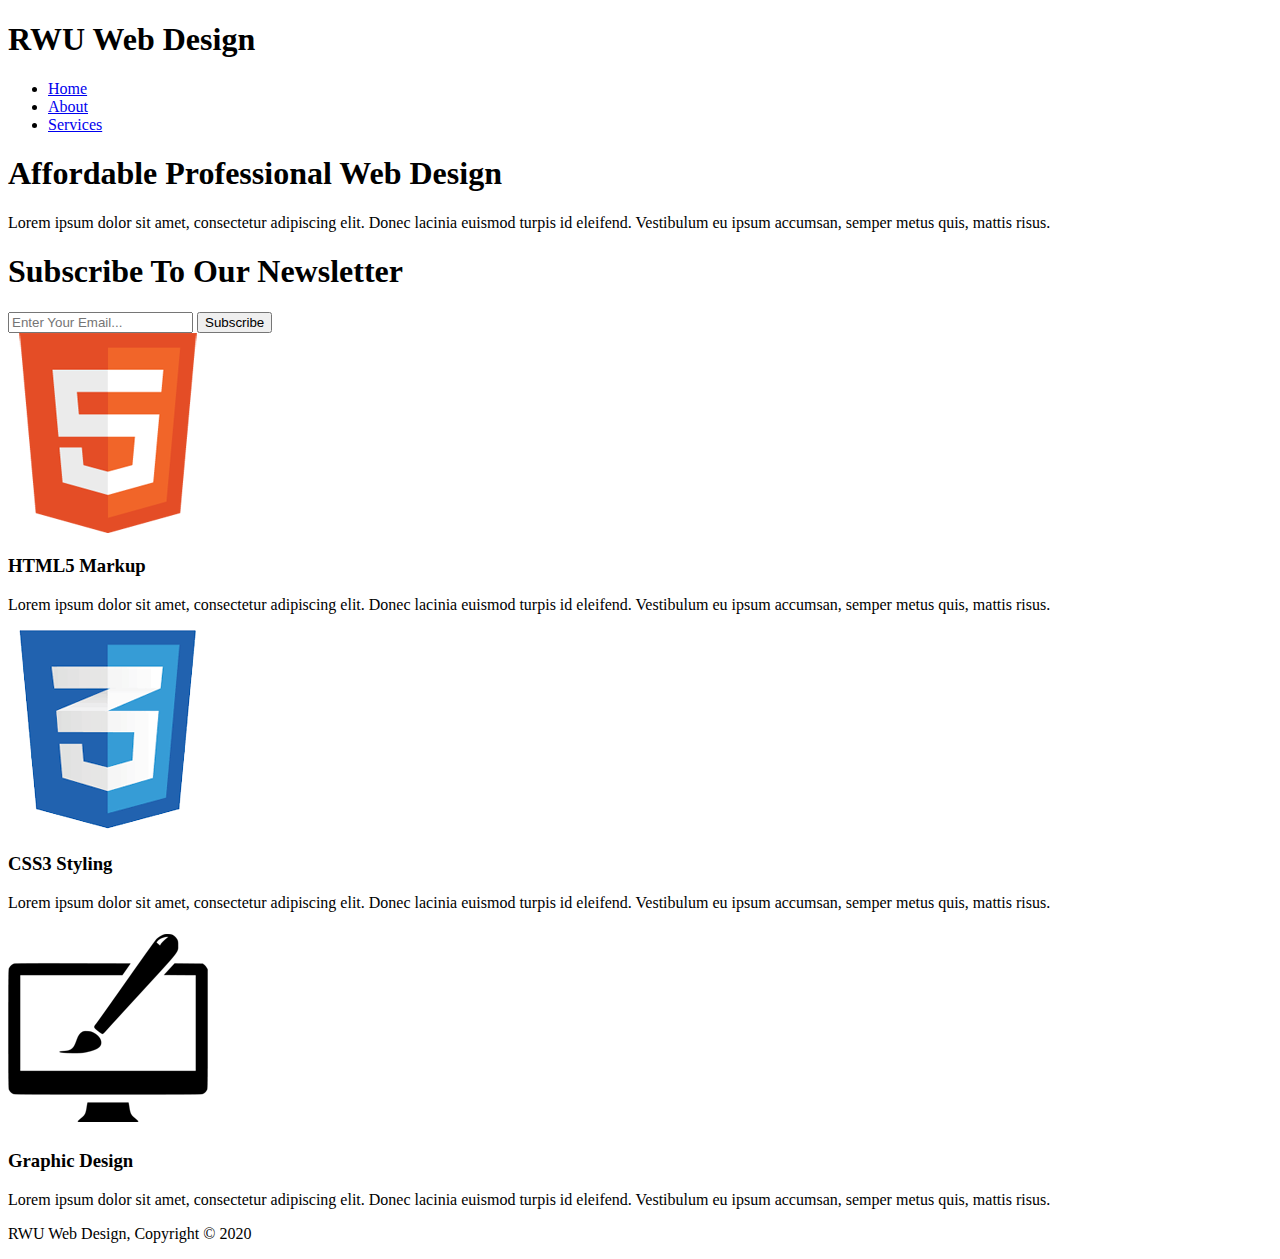
==== index.html @ 44633cef "Update index.html" ====
<!DOCTYPE html>
<html>
    <head>
        <meta charset="utf-8">
        <meta name="viewport" content="width=device-width">
        <meta name="description" content="Affordable and professional web design">
	    <meta name="keywords" content="web design, affordable web design, professional web design">
  	    <meta name="author" content="Tyler Lemire">
        <title>RWU Web Design | Welcome</title>
        <link rel="stylesheet" href="./css/style.css">
    </head>
    <body>
        <header>
            <div class="container">
                <div id="branding">
                    <h1><span class="highlight">RWU</span> Web Design</h1>
                </div>
                <nav>
                    <ul>
                        <li class="current"><a href="index.html">Home</a></li>
                        <li><a href="about.html">About</a></li>
                        <li><a href="services.html">Services</a></li>
                    </ul>
                </nav>

            </div>

        </header>

        <section id="showcase">
            <div class="container">
                <h1>Affordable Professional Web Design</h1>
                <p>Lorem ipsum dolor sit amet, consectetur adipiscing elit. Donec lacinia euismod turpis id eleifend. Vestibulum eu ipsum accumsan, semper metus quis, mattis risus.</p>
            </div>
        </section>

        <section id="newsletter">
            <div class="container">
                <h1>Subscribe To Our Newsletter</h1>
                <form>
                    <input type="email" placeholder="Enter Your Email...">
                    <button type="submit" class="button_1">Subscribe</button>
                </form>
            </div>
        </section>

        <section id="boxes">
            <div class="container">
                <div class="box">
                    <img src="./img/logo_html.png">
                    <h3>HTML5 Markup</h3>
                    <p>Lorem ipsum dolor sit amet, consectetur adipiscing elit. Donec lacinia euismod turpis id eleifend. Vestibulum eu ipsum accumsan, semper metus quis, mattis risus.</p>
                </div>
                <div class="box">
                    <img src="./img/logo_css.png">
                    <h3>CSS3 Styling</h3>
                    <p>Lorem ipsum dolor sit amet, consectetur adipiscing elit. Donec lacinia euismod turpis id eleifend. Vestibulum eu ipsum accumsan, semper metus quis, mattis risus.</p>
                </div>
                <div class="box">
                    <img src="./img/logo_brush.png">
                    <h3>Graphic Design</h3>
                    <p>Lorem ipsum dolor sit amet, consectetur adipiscing elit. Donec lacinia euismod turpis id eleifend. Vestibulum eu ipsum accumsan, semper metus quis, mattis risus.</p>
                </div>
            </div>
        </section>

        <footer>
            <p>RWU Web Design, Copyright &copy; 2020</p>
        </footer>

    </body>
</html>
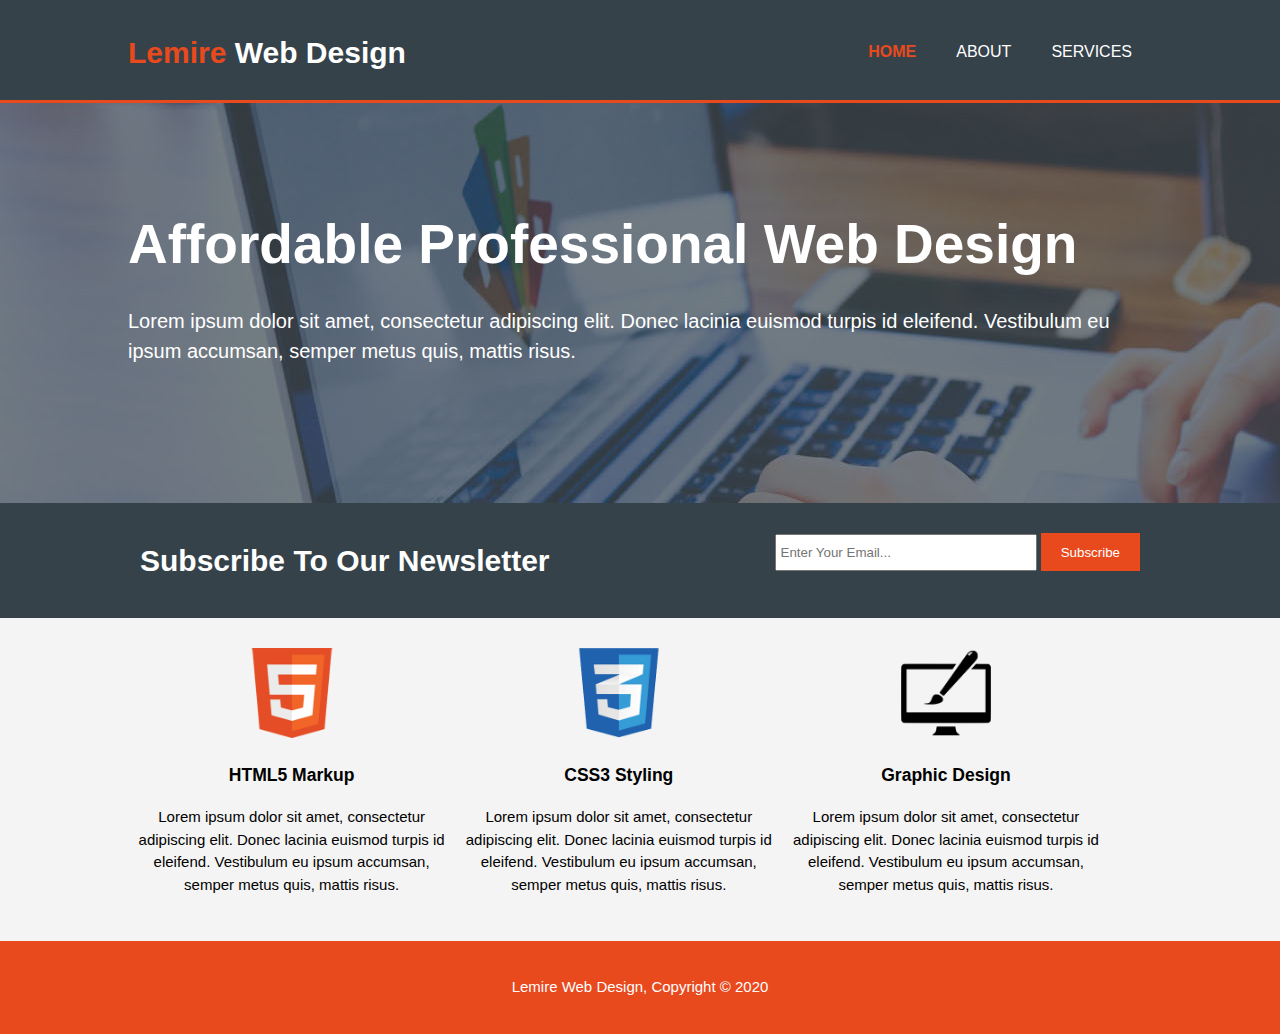
==== commit 9e65fdce: "Customize'd" ====
--- a/index.html
+++ b/index.html
@@ -6,14 +6,14 @@
         <meta name="description" content="Affordable and professional web design">
 	    <meta name="keywords" content="web design, affordable web design, professional web design">
   	    <meta name="author" content="Tyler Lemire">
-        <title>RWU Web Design | Welcome</title>
+        <title>Lemire Web Design | Welcome</title>
         <link rel="stylesheet" href="./css/style.css">
     </head>
     <body>
         <header>
             <div class="container">
                 <div id="branding">
-                    <h1><span class="highlight">RWU</span> Web Design</h1>
+                    <h1><span class="highlight">Lemire</span> Web Design</h1>
                 </div>
                 <nav>
                     <ul>
@@ -65,7 +65,7 @@
         </section>
 
         <footer>
-            <p>RWU Web Design, Copyright &copy; 2020</p>
+            <p>Lemire Web Design, Copyright &copy; 2020</p>
         </footer>
 
     </body>
--- a/css/style.css
+++ b/css/style.css
@@ -0,0 +1,203 @@
+body{
+    font: 15px/1.5 Arial, Helvetica, sans-serif;
+    padding: 0;
+    margin: 0;
+    background-color: #f4f4f4;
+
+}
+
+/* Global */
+.container{
+    width: 80%;
+    margin: auto;
+    overflow: hidden;
+}
+
+ul{
+    margin: 0;
+    padding: 0;
+}
+
+.button_1{
+    height:38px;
+    background: #e8491d;
+    border: 0;
+    padding-left: 20px;
+    padding-right: 20px;
+    color: #ffffff;
+}
+
+.dark{
+    padding: 15px;
+    background: #35424A;
+    color: #ffffff;
+    margin-top: 10px;
+    margin-bottom: 10px;
+}
+
+/*Header*/
+header{
+    background:#35424A;
+    color: #ffffff;
+    padding-top: 30px;
+    min-height: 70px;
+    border-bottom: #e8491d 3px solid;
+}
+
+header a{
+    color: #ffffff;
+    text-decoration: none;
+    text-transform: uppercase;
+    font-size: 16px;
+}
+
+
+header li{
+    float: left;
+    display: inline;
+    padding: 0 20px 0 20px;
+}
+
+header #branding{
+    float: left;
+
+}
+
+header #branding h1{
+    margin: 0;
+}
+
+header nav{
+    float: right;
+    margin-top: 10px;
+}
+
+header .highlight, header .current a{
+    color: #e8491d;
+    font-weight: bold;
+}
+
+header a:hover{
+    color: #cccccc;
+    font-weight: bold;
+}
+
+/* Showcase */
+#showcase{
+    min-height: 400px;
+    background: url("../img/showcase.jpg") no-repeat 0 -400px;
+    text-align: color;
+    color: #ffffff;
+}
+
+#showcase h1{
+    margin-top: 100px;
+    font-size: 55px;
+    margin-bottom: 10px;
+}
+
+#showcase {
+    font-size: 20px;
+}
+
+/* Newsletter */
+
+#newsletter{
+    padding: 15px;
+    color: #ffffff;
+    background: #35424A;
+}
+
+#newsletter h1{
+    float: left;
+}
+
+#newsletter form{
+    float: right;
+    margin-top: 15px;
+}
+
+#newsletter input[type="email"]{
+    padding: 4px;
+    height: 25px;
+    width: 250px;
+}
+
+/* Boxes */
+#boxes{
+    margin-top: 20px;
+}
+
+#boxes .box{
+    float:left;
+    text-align: center;
+    width: 30%;
+    padding: 10px;
+}
+
+#boxes .box img{
+    width: 90px;
+}
+
+/* Sidebar */
+aside#sidebar{
+    float: right;
+    width: 30%;
+    margin-top: 10px;
+}
+
+aside#sidebar .quote input, aside#sidebar .quote textarea{
+    width: 90%;
+    padding: 5px;
+}
+
+/* Main-col */
+article#main-col{
+    float: left;
+    width: 65%;
+}
+
+/* Services */
+ul#services li{
+    list-style: none;
+    padding: 20px;
+    border: #cccccc solid 1px;
+    margin-bottom: 5px;
+    background: #e6e6e6;
+}
+
+footer{
+    padding: 20px;
+    margin-top: 20px;
+    color: #ffffff;
+    background-color: #e8491d;
+    text-align: center;
+}
+
+/* Media Queries */
+
+@media(max-width: 768px){
+    header #branding, header nav, header nav li, #newsletter h1, #newsletter form, #boxes .box, article#main-col, aside#sidebar{
+        float:none;
+        text-align: center;
+        width: 100%;
+    }
+
+    header{
+        padding-bottom: 20px;
+    }
+
+    #showcase h1{
+        margin-top: 40px;
+    }
+
+    #newsletter button, .quote button{
+        display: block;
+        width: 100%;
+    }
+
+    #newsletter form input[type="email"], .quote input, .quote textarea{
+        width: 100%;
+        margin-bottom: 5px;
+    }
+}